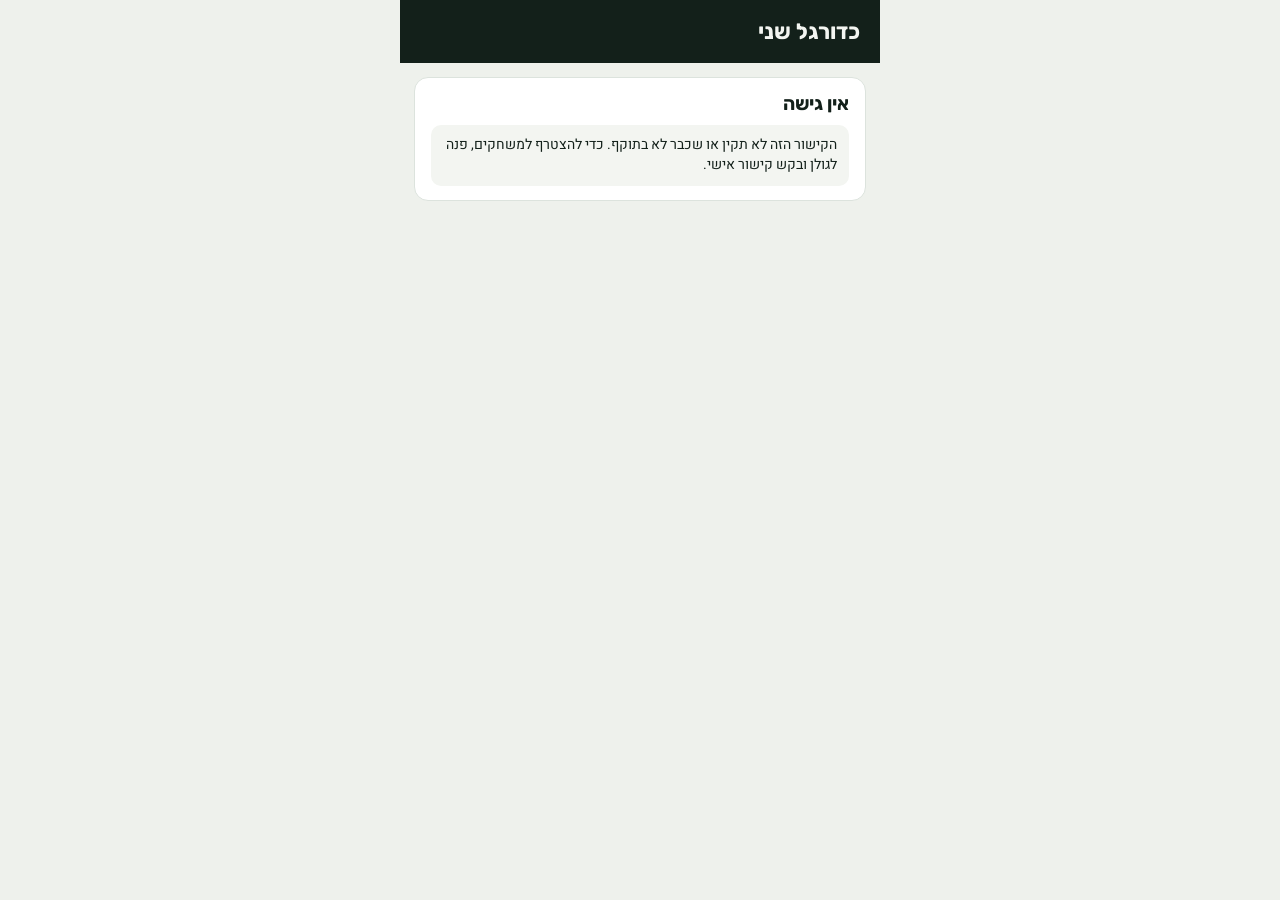
==== index.html @ 1284ad65 "Publish prod 2026-10-19T19:23" ====
<!doctype html>
<html lang="he" dir="rtl">
<head>
<meta charset="utf-8">
<meta name="viewport" content="width=device-width, initial-scale=1, viewport-fit=cover">
<meta name="theme-color" content="#13201A">
<meta name="mobile-web-app-capable" content="yes">
<meta name="apple-mobile-web-app-capable" content="yes">
<meta name="apple-mobile-web-app-status-bar-style" content="black-translucent">
<meta name="apple-mobile-web-app-title" content="כדורגל שני">
<meta name="robots" content="noindex">
<title>כדורגל שני</title>
<link rel="manifest" href="manifest.webmanifest?v=e9c8d7b46c">
<link rel="icon" href="icons/icon-192.png?v=131cebf244" type="image/png">
<link rel="apple-touch-icon" href="icons/apple-touch-icon.png?v=dab77b2248">
<link rel="preconnect" href="https://fonts.googleapis.com">
<link rel="preconnect" href="https://fonts.gstatic.com" crossorigin>
<link rel="stylesheet" href="https://fonts.googleapis.com/css2?family=Rubik:wght@500;700&family=Heebo:wght@400;500;700&display=swap">
<link rel="stylesheet" href="assets/app.css?v=3a08b6e035">
</head>
<body>
<div id="app" class="app" aria-live="polite"></div>
<noscript><div class="app"><div class="center"><div class="note bad">צריך להפעיל JavaScript בדפדפן כדי להשתמש באפליקציה.</div></div></div></noscript>
<script src="config.js?v=4e4bef7d7a"></script>
<script src="assets/core.js?v=d1359cc378"></script>
<script src="assets/ui.js?v=f79b9f0231"></script>
<script src="assets/player.js?v=33cd6389b6"></script>
</body>
</html>
---- assets/app.css ----
/* כדורגל שני: העיצוב מהאב-טיפוס שגולן אישר (PROTOTYPE.html), בלי פאנל הבדיקה */
:root{
  --ground:#EEF1EC; --surface:#FFFFFF; --sunk:#F3F5F1; --ink:#13201A; --muted:#4A5A50; --line:#DCE3DD;
  --pitch:#1F7A4C; --pitch-ink:#165C39; --pitch-soft:#E3F1E8; --on-pitch:#FFFFFF;
  --head:#13201A; --on-head:#F3F5F1; --head-sub:#B9C7BE;
  --warn-bg:#FBF0E4; --warn-ink:#7A4410; --danger:#B3261E; --danger-bg:#FCECEA;
  --display:"Rubik",system-ui,sans-serif; --body:"Heebo",system-ui,sans-serif;
  color-scheme:light;
}
@media (prefers-color-scheme: dark){:root:not([data-theme="light"]){
  --ground:#0E1512; --surface:#17211C; --sunk:#1E2A24; --ink:#E6EDE8; --muted:#A3B3A9; --line:#2C3A33;
  --pitch:#3FA571; --pitch-ink:#8FD6AE; --pitch-soft:#1D3A2B; --on-pitch:#07140D;
  --head:#0A100D; --on-head:#E6EDE8; --head-sub:#8FA197;
  --warn-bg:#3A2A17; --warn-ink:#F2C38F; --danger:#F08A82; --danger-bg:#3A1C1A; color-scheme:dark}}
:root[data-theme="dark"]{
  --ground:#0E1512; --surface:#17211C; --sunk:#1E2A24; --ink:#E6EDE8; --muted:#A3B3A9; --line:#2C3A33;
  --pitch:#3FA571; --pitch-ink:#8FD6AE; --pitch-soft:#1D3A2B; --on-pitch:#07140D;
  --head:#0A100D; --on-head:#E6EDE8; --head-sub:#8FA197;
  --warn-bg:#3A2A17; --warn-ink:#F2C38F; --danger:#F08A82; --danger-bg:#3A1C1A; color-scheme:dark}
*{box-sizing:border-box}
html,body{margin:0}
body{background:var(--ground);color:var(--ink);font-family:var(--body);font-size:15px;-webkit-text-size-adjust:100%}
.app{max-width:480px;margin:0 auto;min-height:100vh;min-height:100dvh;display:flex;flex-direction:column;background:var(--ground)}
.head{background:var(--head);color:var(--on-head);padding:calc(18px + env(safe-area-inset-top,0px)) 20px 18px;display:flex;justify-content:space-between;align-items:flex-end;gap:12px}
.brand{font-family:var(--display);font-weight:700;font-size:22px}
.hello{color:var(--head-sub);font-size:14px}
.tag{font-size:12px;background:rgba(255,255,255,.12);color:var(--on-head);padding:4px 10px;border-radius:999px;white-space:nowrap}
.main{flex:1;padding:14px;display:flex;flex-direction:column;gap:12px}
.card{background:var(--surface);border:1px solid var(--line);border-radius:14px;padding:14px 16px;display:flex;flex-direction:column;gap:10px}
.row{display:flex;justify-content:space-between;align-items:center;gap:10px}
.lbl{font-size:13px;color:var(--muted)}
.big{font-family:var(--display);font-weight:700;font-size:38px;line-height:1;font-variant-numeric:tabular-nums}
.h{font-family:var(--display);font-weight:700;font-size:19px;text-wrap:balance;margin:0}
.bars{display:grid;grid-template-columns:repeat(10,minmax(0,1fr));gap:4px}
.bars i{height:8px;border-radius:4px;background:var(--line)}
.bars i.on{background:var(--pitch)}
.prog{height:8px;background:var(--line);border-radius:4px;overflow:hidden}
.prog b{display:block;height:8px;background:var(--pitch);border-radius:4px}
.pill{font-size:12.5px;font-weight:700;padding:5px 10px;border-radius:999px;white-space:nowrap;background:var(--sunk);color:var(--muted)}
.pill.ok{background:var(--pitch-soft);color:var(--pitch-ink)}
.pill.warn{background:var(--warn-bg);color:var(--warn-ink)}
.pill.bad{background:var(--danger-bg);color:var(--danger)}
.note{display:flex;gap:8px;align-items:flex-start;background:var(--sunk);border-radius:10px;padding:10px 12px;font-size:14px;line-height:1.45}
.note.ok{background:var(--pitch-soft);color:var(--pitch-ink)}
.note.warn{background:var(--warn-bg);color:var(--warn-ink)}
.note.bad{background:var(--danger-bg);color:var(--danger)}
.note.split{align-items:center;justify-content:space-between}
.chips{display:flex;flex-wrap:wrap;gap:6px;font-size:13px}
.chips span{background:var(--sunk);padding:5px 10px;border-radius:999px}
.chips span.me{background:var(--pitch-soft);color:var(--pitch-ink);font-weight:700}
.chips span.rel{text-decoration:line-through;color:var(--muted)}
.btns{display:grid;grid-template-columns:repeat(auto-fit,minmax(130px,1fr));gap:8px}
button{font-family:var(--body);font-size:15px;font-weight:700;min-height:46px;border-radius:12px;padding:0 14px;cursor:pointer;border:1.5px solid var(--ink);background:var(--surface);color:var(--ink);touch-action:manipulation}
button:disabled{opacity:.55;cursor:wait}
button.pri{background:var(--pitch);border-color:var(--pitch);color:var(--on-pitch)}
button.dng{border-color:var(--danger);color:var(--danger);background:var(--surface)}
button.dngfill{background:var(--danger);border-color:var(--danger);color:var(--surface)}
button.quiet{border:1px solid var(--line);font-weight:500}
button.sm{min-height:40px;font-size:14px;padding:0 12px}
button:focus-visible,input:focus-visible,select:focus-visible,textarea:focus-visible{outline:3px solid var(--pitch);outline-offset:2px}
.foot{position:sticky;bottom:0;z-index:4;display:grid;grid-template-columns:repeat(3,minmax(0,1fr));gap:6px;padding:12px 14px calc(14px + env(safe-area-inset-bottom,0px));background:var(--surface);border-top:1px solid var(--line)}
.foot button{padding:0 6px}
.atabs{position:sticky;bottom:0;z-index:4;display:grid;grid-template-columns:repeat(5,minmax(0,1fr));gap:5px;padding:10px 10px calc(14px + env(safe-area-inset-bottom,0px));background:var(--surface);border-top:1px solid var(--line)}
.atabs button{min-height:44px;font-size:13px;padding:0 2px}
.atabs button.on{background:var(--ink);color:var(--surface);border-color:var(--ink)}
.list{display:flex;flex-direction:column}
.list .it{display:flex;justify-content:space-between;align-items:center;gap:8px;padding:10px 0;border-top:1px solid var(--line)}
.list .it:first-child{border-top:none;padding-top:2px}
.sub{font-size:13px;color:var(--muted)}
.strong{font-weight:700}
.mid{font-weight:500}
.stats{display:grid;grid-template-columns:repeat(3,minmax(0,1fr));gap:8px;text-align:center}
.stats div{background:var(--sunk);border-radius:10px;padding:10px 4px;display:flex;flex-direction:column}
.stats b{font-family:var(--display);font-size:24px;font-variant-numeric:tabular-nums}
.scrim{position:fixed;inset:0;background:rgba(10,16,13,.55);display:flex;align-items:flex-end;justify-content:center;z-index:20}
.sheet{background:var(--surface);width:100%;max-width:480px;max-height:88vh;overflow-y:auto;border-radius:22px 22px 0 0;padding:14px 18px calc(22px + env(safe-area-inset-bottom,0px));display:flex;flex-direction:column;gap:14px}
.grip{width:40px;height:4px;border-radius:2px;background:var(--line);align-self:center}
.chk{display:flex;align-items:center;gap:12px;min-height:54px;padding:0 14px;border:1.5px solid var(--line);border-radius:12px;font-weight:500;cursor:pointer}
.chk input{width:22px;height:22px;accent-color:var(--pitch);margin:0}
.field{display:flex;flex-direction:column;gap:6px;font-size:14px;font-weight:500}
input[type=text],input[type=number],input[type=tel],input[type=email],select{font-family:var(--body);font-size:16px;min-height:46px;border-radius:10px;border:1.5px solid var(--line);padding:0 12px;background:var(--surface);color:var(--ink)}
textarea{width:100%;min-height:140px;font-family:var(--body);font-size:14px;border-radius:10px;border:1.5px solid var(--line);padding:10px;background:var(--surface);color:var(--ink)}
.err{color:var(--danger);font-size:13px}
.toast{position:fixed;inset-inline:16px;margin-inline:auto;max-width:448px;bottom:calc(92px + env(safe-area-inset-bottom,0px));z-index:30;background:var(--ink);color:var(--surface);padding:10px 14px;border-radius:12px;font-size:14px;display:flex;justify-content:space-between;align-items:center;gap:10px}
.toast .undo{background:transparent;color:var(--surface);border:1.5px solid var(--surface);min-height:38px;flex:none}
.busy.soft{background:var(--sunk);color:var(--muted);padding:6px 14px;font-size:13px;width:max-content;max-width:calc(100% - 32px)}
.busy{position:fixed;inset-inline:16px;margin-inline:auto;max-width:448px;top:calc(12px + env(safe-area-inset-top,0px));z-index:31;background:var(--warn-bg);color:var(--warn-ink);border-radius:12px;padding:10px 14px;font-size:14px;text-align:center}
.center{flex:1;display:flex;flex-direction:column;align-items:center;justify-content:center;gap:16px;padding:24px;text-align:center}
.skel{background:linear-gradient(90deg,var(--sunk),var(--line),var(--sunk));background-size:200% 100%;border-radius:14px;min-height:110px}
@media (prefers-reduced-motion: no-preference){.sheet{animation:up .18s ease-out}@keyframes up{from{transform:translateY(24px)}to{transform:none}}.skel{animation:sh 1.2s linear infinite}@keyframes sh{to{background-position:-200% 0}}}
a.btnlink{display:flex;align-items:center;justify-content:center;min-height:46px;border-radius:12px;padding:0 14px;background:var(--pitch);border:1.5px solid var(--pitch);color:var(--on-pitch);font-weight:700;text-decoration:none}
a.btnlink:focus-visible{outline:3px solid var(--pitch);outline-offset:2px}
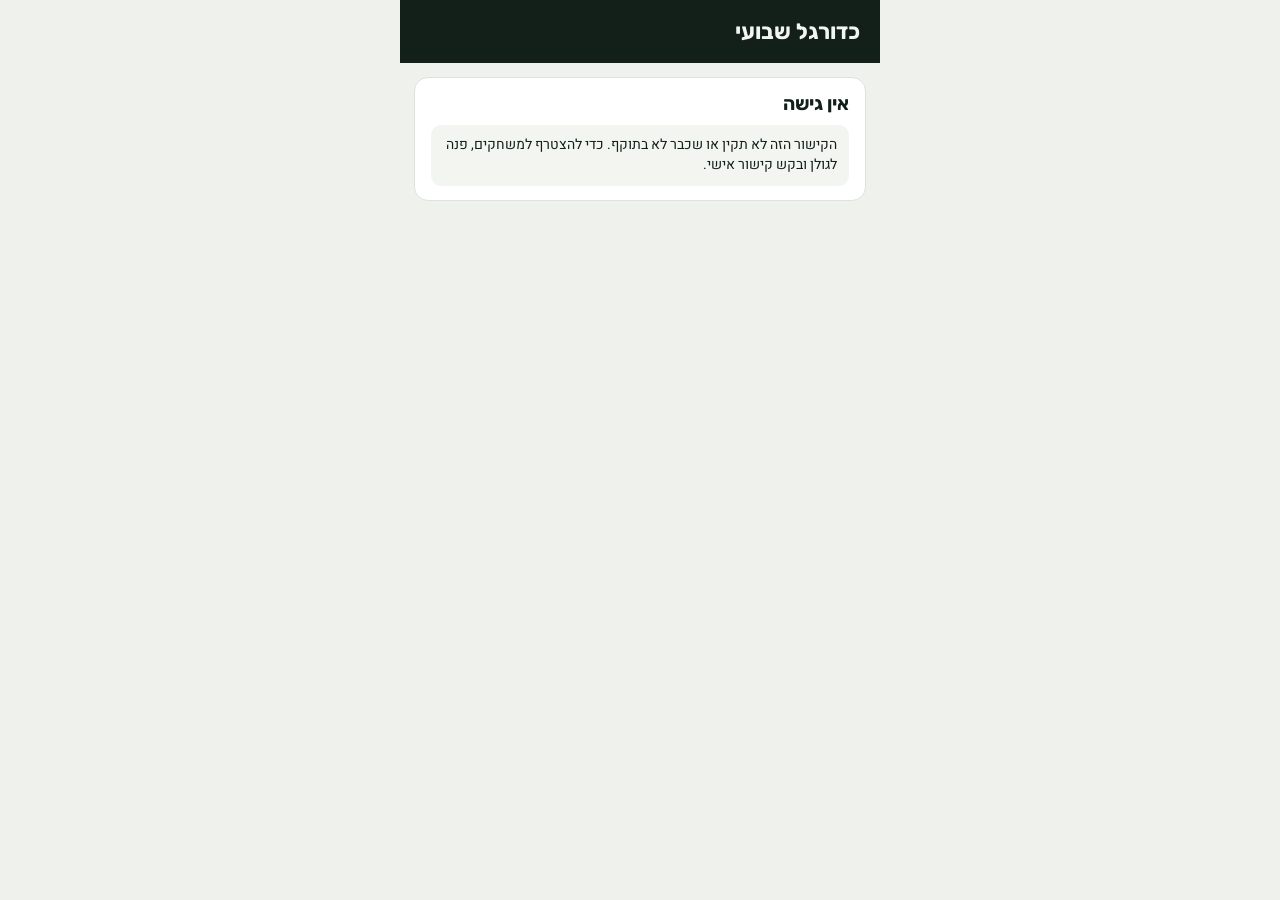
==== commit 8d7ffe40: "Publish prod 2026-10-28T16:25" ====
--- a/index.html
+++ b/index.html
@@ -7,23 +7,24 @@
 <meta name="mobile-web-app-capable" content="yes">
 <meta name="apple-mobile-web-app-capable" content="yes">
 <meta name="apple-mobile-web-app-status-bar-style" content="black-translucent">
-<meta name="apple-mobile-web-app-title" content="כדורגל שני">
+<meta name="apple-mobile-web-app-title" content="כדורגל שבועי">
 <meta name="robots" content="noindex">
-<title>כדורגל שני</title>
-<link rel="manifest" href="manifest.webmanifest?v=e9c8d7b46c">
+<title>כדורגל שבועי</title>
+<link rel="manifest" href="manifest.webmanifest?v=d65ef03bb2">
 <link rel="icon" href="icons/icon-192.png?v=131cebf244" type="image/png">
 <link rel="apple-touch-icon" href="icons/apple-touch-icon.png?v=dab77b2248">
 <link rel="preconnect" href="https://fonts.googleapis.com">
 <link rel="preconnect" href="https://fonts.gstatic.com" crossorigin>
 <link rel="stylesheet" href="https://fonts.googleapis.com/css2?family=Rubik:wght@500;700&family=Heebo:wght@400;500;700&display=swap">
-<link rel="stylesheet" href="assets/app.css?v=3a08b6e035">
+<link rel="stylesheet" href="assets/app.css?v=95a0e7d364">
 </head>
 <body>
 <div id="app" class="app" aria-live="polite"></div>
 <noscript><div class="app"><div class="center"><div class="note bad">צריך להפעיל JavaScript בדפדפן כדי להשתמש באפליקציה.</div></div></div></noscript>
 <script src="config.js?v=4e4bef7d7a"></script>
 <script src="assets/core.js?v=d1359cc378"></script>
-<script src="assets/ui.js?v=f79b9f0231"></script>
-<script src="assets/player.js?v=33cd6389b6"></script>
+<script src="assets/ui.js?v=3b13cdde62"></script>
+<script src="assets/optimistic.js?v=3ed8c703b3"></script>
+<script src="assets/player.js?v=3cf7aecfae"></script>
 </body>
 </html>
--- a/assets/app.css
+++ b/assets/app.css
@@ -1,4 +1,4 @@
-/* כדורגל שני: העיצוב מהאב-טיפוס שגולן אישר (PROTOTYPE.html), בלי פאנל הבדיקה */
+/* כדורגל שבועי: העיצוב מהאב-טיפוס שגולן אישר (PROTOTYPE.html), בלי פאנל הבדיקה */
 :root{
   --ground:#EEF1EC; --surface:#FFFFFF; --sunk:#F3F5F1; --ink:#13201A; --muted:#4A5A50; --line:#DCE3DD;
   --pitch:#1F7A4C; --pitch-ink:#165C39; --pitch-soft:#E3F1E8; --on-pitch:#FFFFFF;
